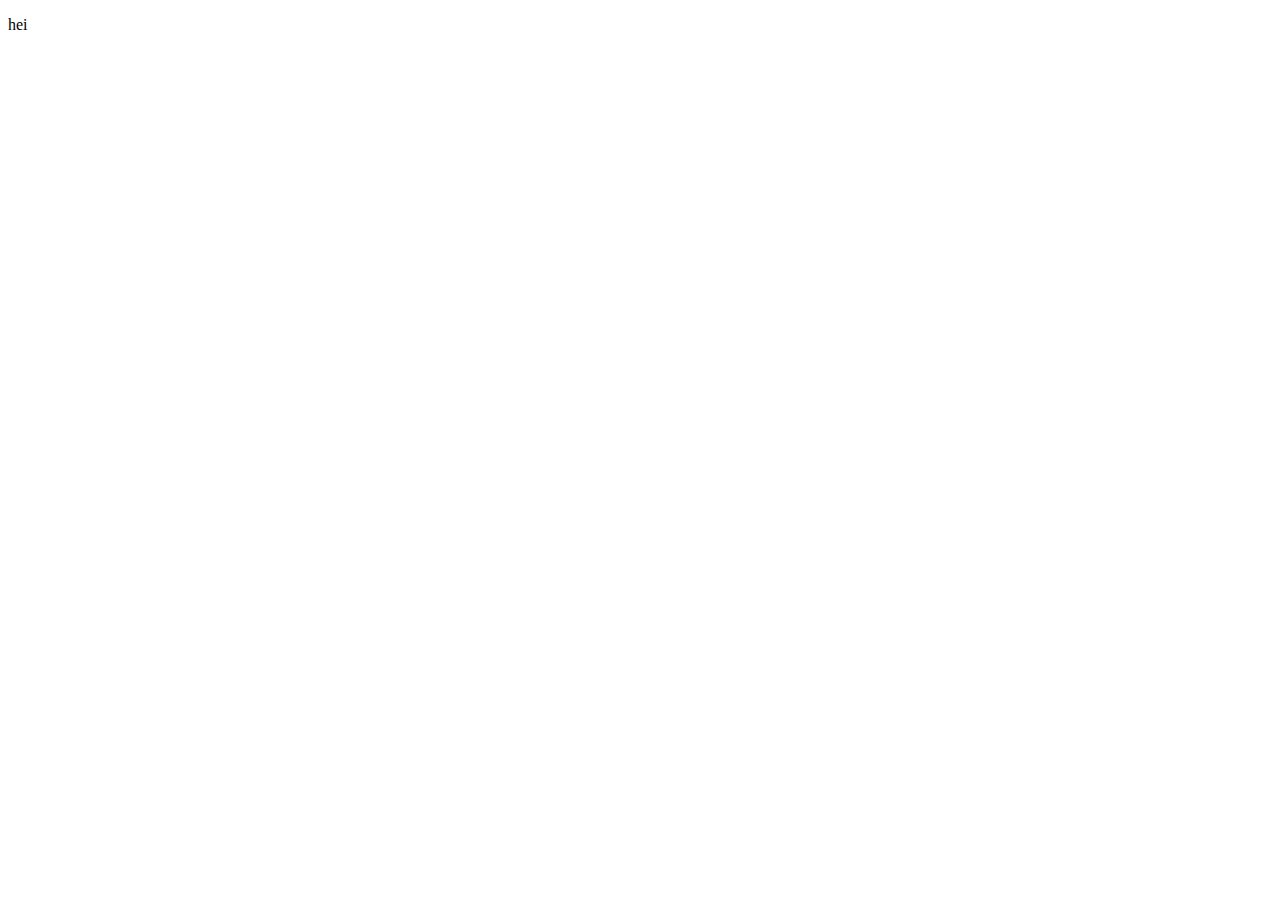
==== contact.html @ 5bf8df36 "Index" ====
<!DOCTYPE html>
<html lang="en">
  <head>
    <meta charset="UTF-8" />
    <meta name="viewport" content="width=device-width, initial-scale=1.0" />
    <title>Document</title>
  </head>
  <body>
    <main><p>hei</p></main>
  </body>
</html>
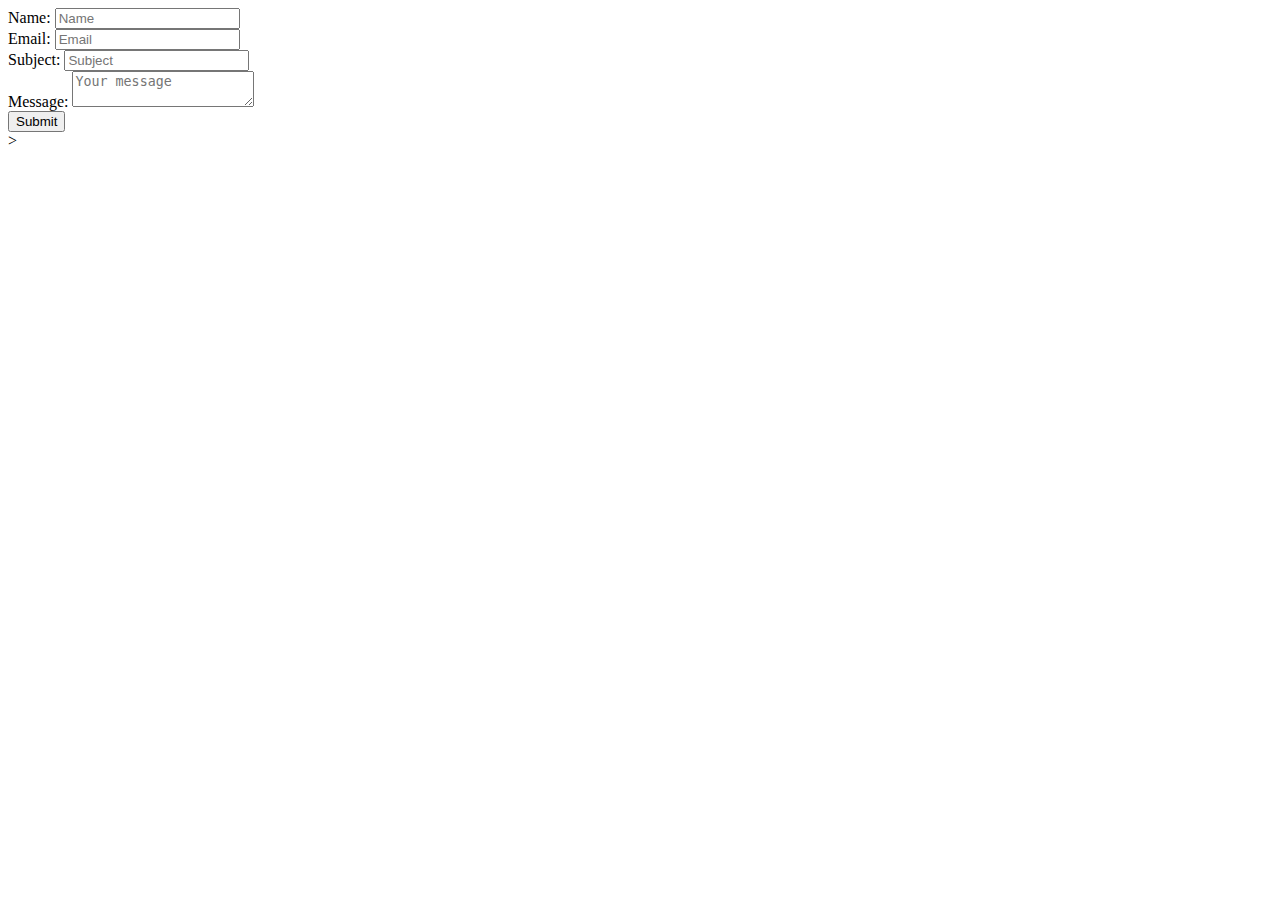
==== commit 2b93ee2b: "img slider and js for form" ====
--- a/contact.html
+++ b/contact.html
@@ -6,6 +6,23 @@
     <title>Document</title>
   </head>
   <body>
-    <main><p>hei</p></main>
+    <main>
+      <form id="contactForm" action="contact-thank-you.html" method="post">
+      <label for="name">Name:</label>
+      <input type="text" id="name" name="name" placeholder="Name">
+      <div class="error-message" id="nameError"></div>
+      <label for="email">Email:</label>
+      <input type="email" id="email" name="email" placeholder="Email">
+      <div class="error-message" id="emailError"></div>
+      <label for="subject">Subject:</label>
+      <input type="text" id="subject" name="subject" placeholder="Subject">
+      <div class="error-message" id="subjectError"></div>
+      <label for="message">Message:</label>
+      <textarea id="message" name="message" placeholder="Your message"></textarea>
+      <div class="error-message" id="messageError"></div>
+  
+      <button type="submit">Submit</button>
+  </form>
+  ></main>
   </body>
 </html>
